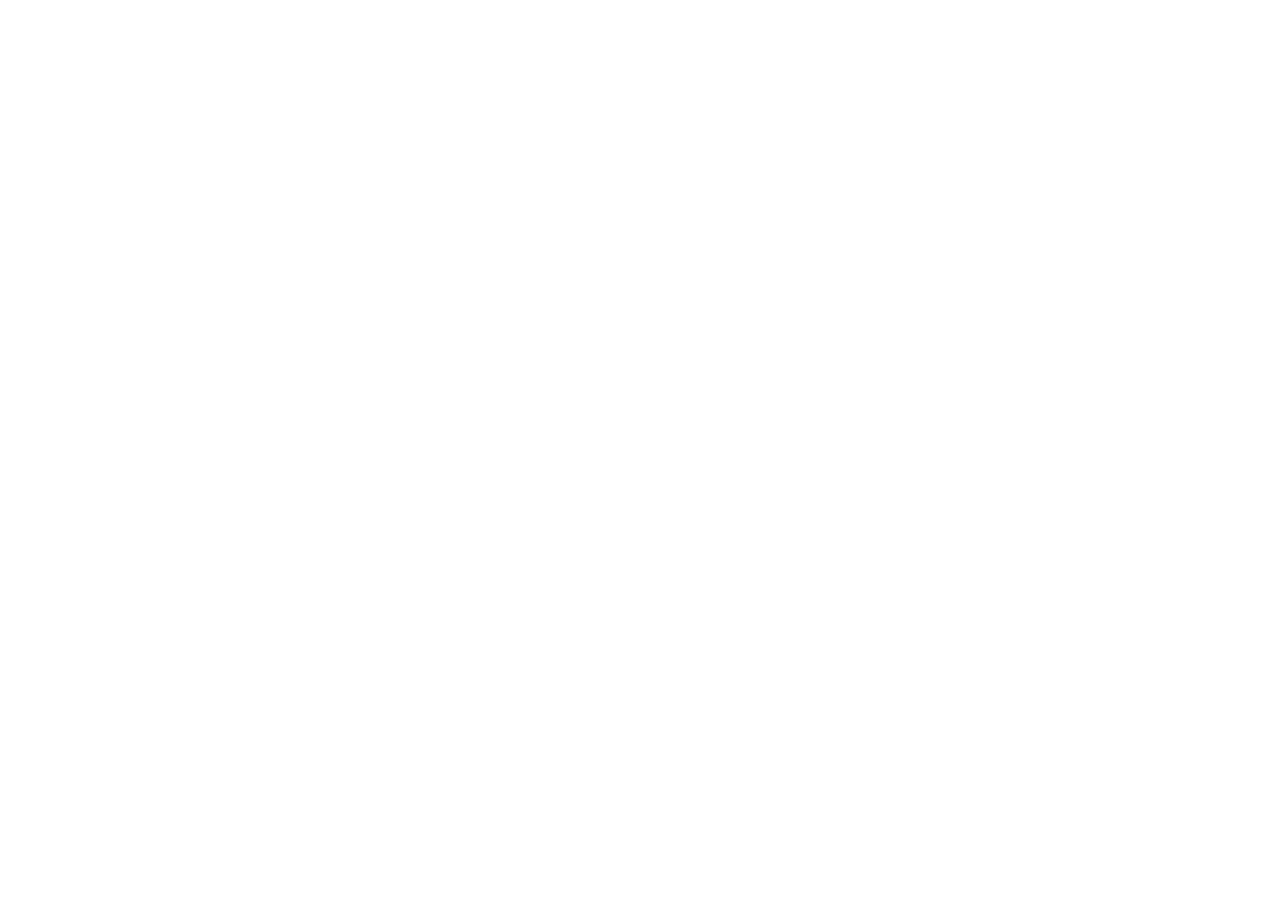
==== 02_01_texts/page.html @ 97cfc33d "commit2" ====
<!DOCTYPE html>
<html>

<head>
	<title>Fantastic Page</title>
	<meta charset="UTF-8">
	<meta name="viewport" content="width=device-width, initial-scale=1.0">
	<meta http-equiv="X-UA-Compatible" content="ie=edge">
</head>

<body>

	<!-- 1. create a <h1> title with the text: Fantastic Mr Fox -->


	<!-- 2. create a <h3> subtitle with the text: by Roald Dahl -->
	<!-- 3. Make the words 'Roald Dahl' italic by putting <em>...</em> around it -->


	<!-- 4. create a <p> paragraph with the text: This is my favorite book. I am young at heart. -->


</body>

</html>
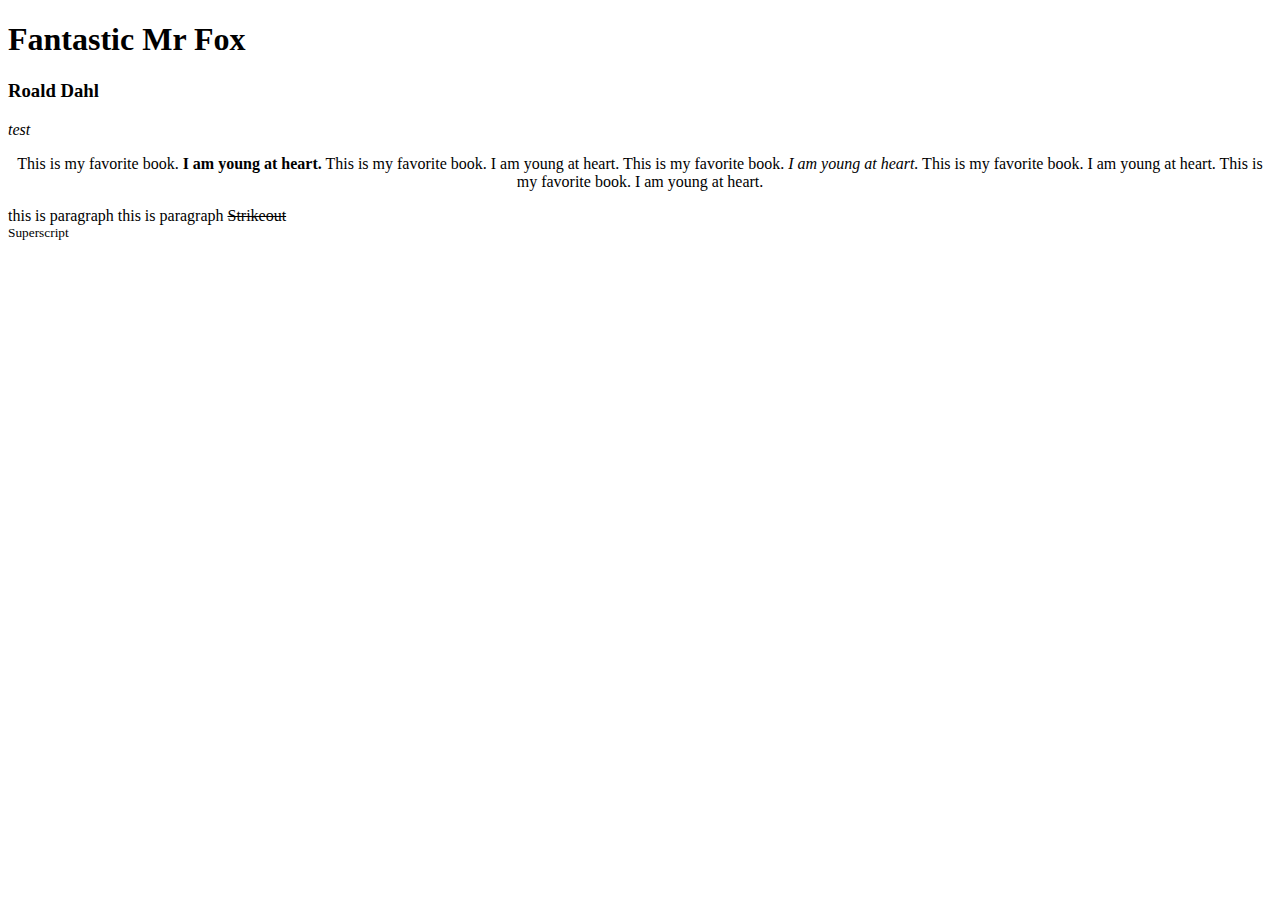
==== commit cbebabaa: "THis Excercise 1" ====
--- a/02_01_texts/page.html
+++ b/02_01_texts/page.html
@@ -11,13 +11,36 @@
 <body>
 
 	<!-- 1. create a <h1> title with the text: Fantastic Mr Fox -->
+	<h1> Fantastic Mr Fox</h1>
 
 
 	<!-- 2. create a <h3> subtitle with the text: by Roald Dahl -->
+<h3>Roald Dahl</h3>
+
 	<!-- 3. Make the words 'Roald Dahl' italic by putting <em>...</em> around it -->
+<em>test</em>
+
+	<!-- 4. create a <p> paragraph with the text: This is my favorite book. I am young at heart. -->
+<p align="center">
+	This is my favorite book.<strong> I am young at heart.</strong>
+	This is my favorite book. I am young at heart.
+	This is my favorite book.<em> I am young at heart.</em>
+	This is my favorite book. I am young at heart.
+	This is my favorite book. I am young at heart.
+<p>
+	this is paragraph
+	this is paragraph
+</pre>
+
+<strike>Strikeout</strike>
+
+<br>
+
+<sup>Superscript </sup>
 
 
-	<!-- 4. create a <p> paragraph with the text: This is my favorite book. I am young at heart. -->
+
+</sup>
 
 
 </body>
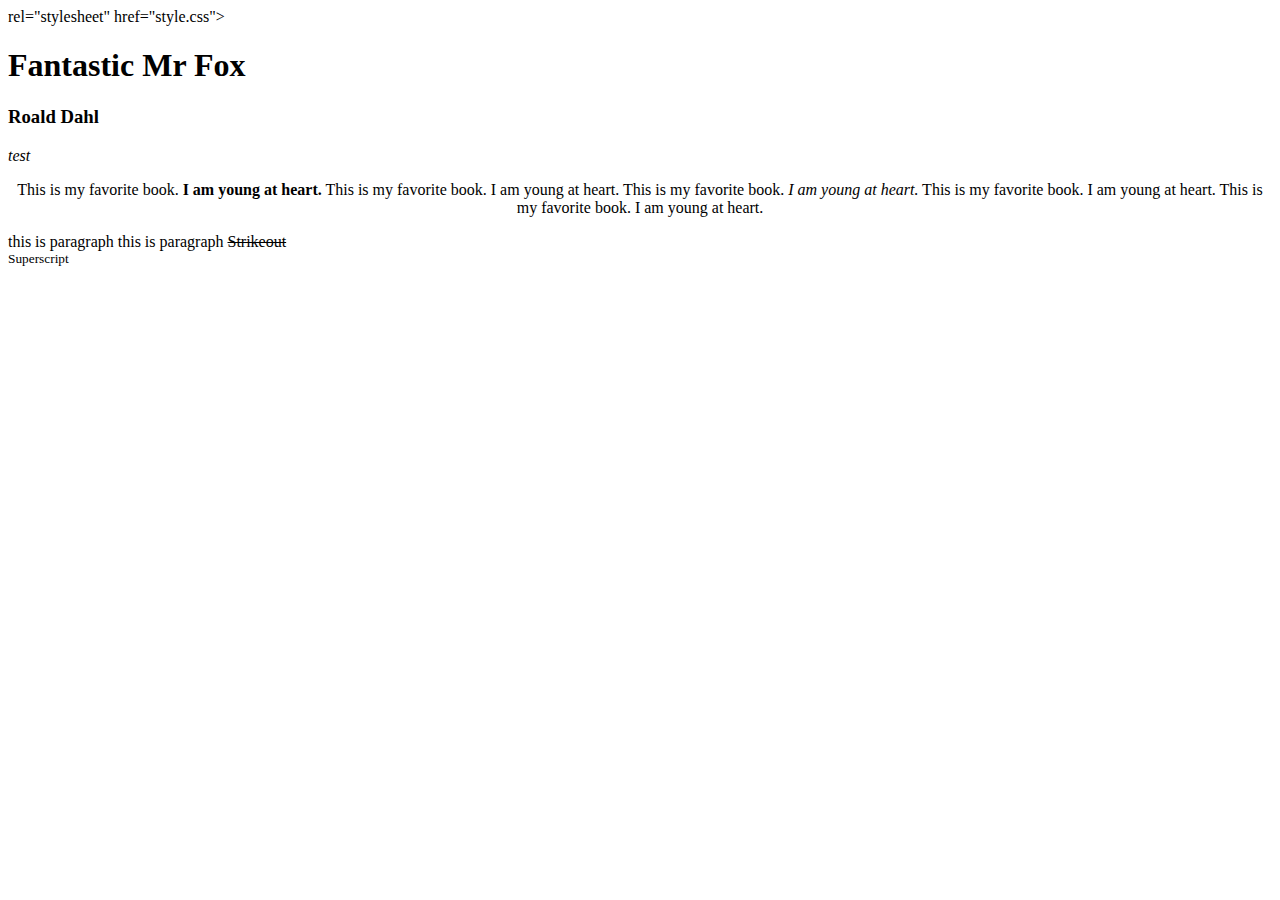
==== commit ca334d4e: "ISS day 2" ====
--- a/02_01_texts/page.html
+++ b/02_01_texts/page.html
@@ -6,6 +6,9 @@
 	<meta charset="UTF-8">
 	<meta name="viewport" content="width=device-width, initial-scale=1.0">
 	<meta http-equiv="X-UA-Compatible" content="ie=edge">
+
+<link> rel="stylesheet" href="style.css">
+
 </head>
 
 <body>
